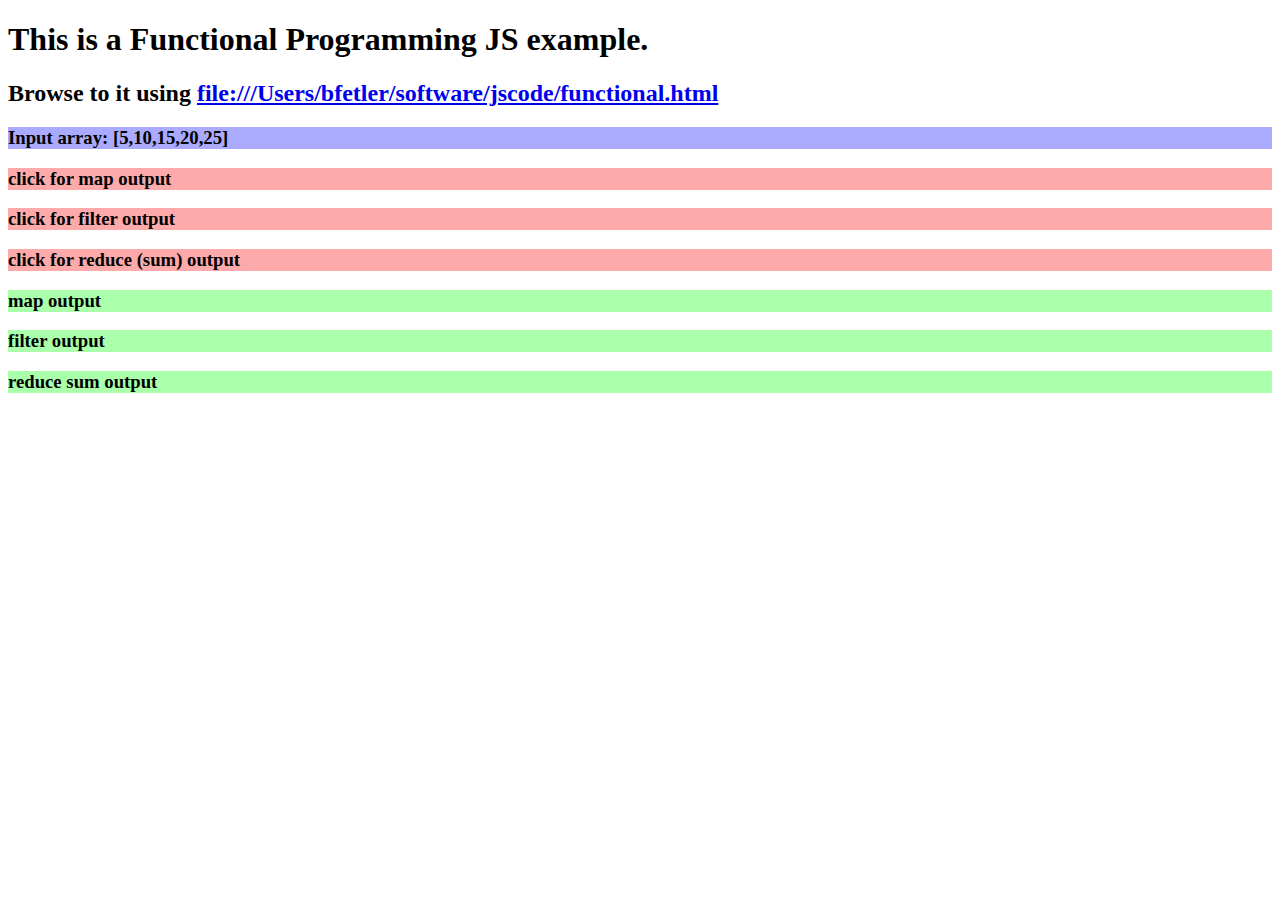
==== functional.html @ 55cdd83f "add three DOM elements, one per function" ====
<!DOCTYPE html>
<html lang="en">
  <head>
    <meta charset="utf-8" />
    <title>FP Test</title>
    <style>
      #input  { background-color: #aaf; }
      .click {
        display: block-inline;
        background-color: #faa;
      }
      .output { background-color: #afa; }
    </style>
    <script src='functional.js'></script>
  </head>
  <body>
    <h1>This is a Functional Programming JS example.</h1>
    <h2>Browse to it using
    <a href="file:///Users/bfetler/software/jscode/functional.html">
file:///Users/bfetler/software/jscode/functional.html
    </a></h2>
    <h3 id="input"></h3>

    <h3 id="mapIt" class="click">click for map output</h3>
    <h3 id="filterIt" class="click">click for filter output</h3>
    <h3 id="reduceIt" class="click">click for reduce (sum) output</h3>

    <h3 id="mapOutput" class="output">map output</h3>
    <h3 id="filterOutput" class="output">filter output</h3>
    <h3 id="reduceOutput" class="output">reduce sum output</h3>
  </body>
</html>
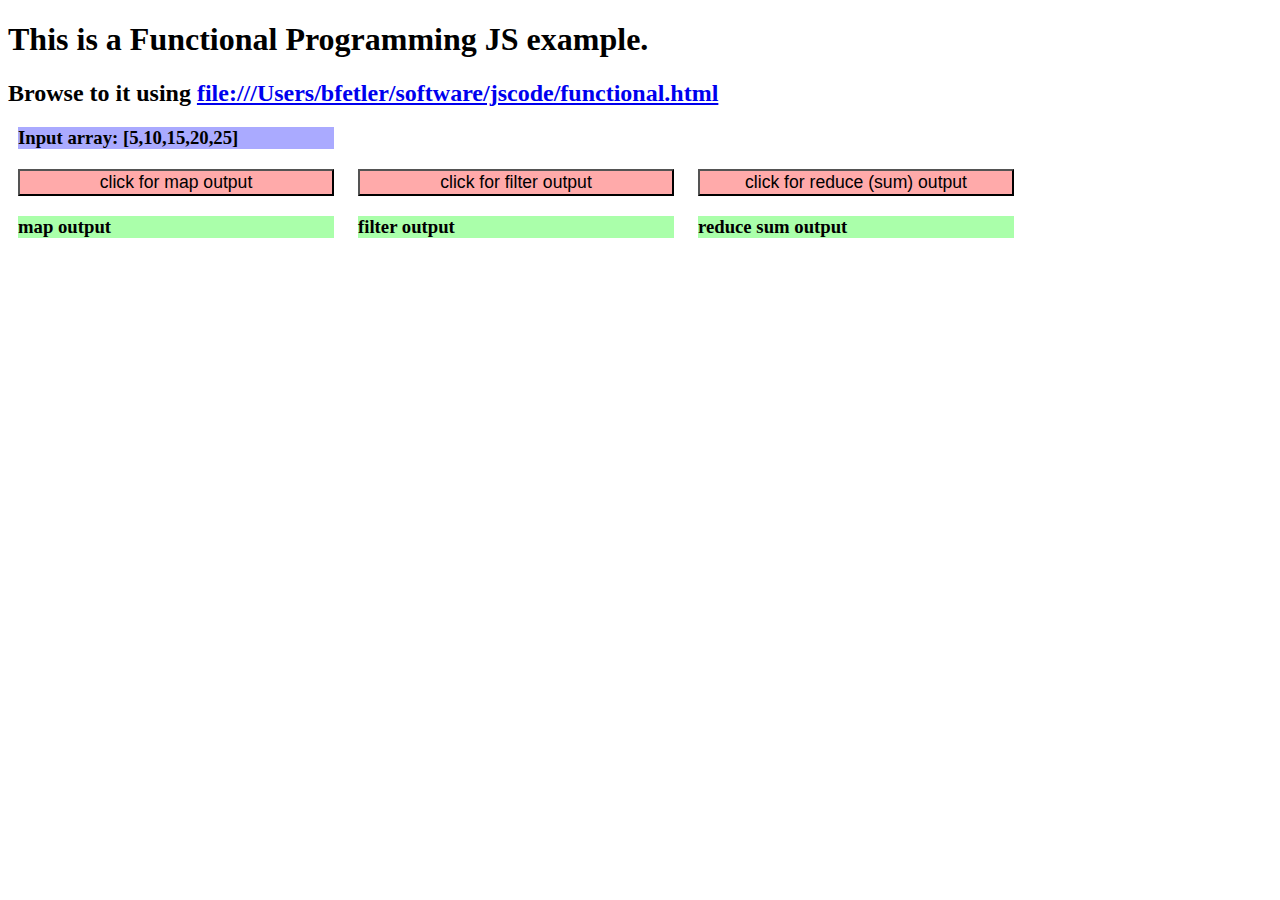
==== commit 886f915a: "rename files" ====
--- a/functional.html
+++ b/functional.html
@@ -4,13 +4,27 @@
     <meta charset="utf-8" />
     <title>FP Test</title>
     <style>
-      #input  { background-color: #aaf; }
+      #input {
+        width: 25%;
+        margin: 0 10px 20px 10px;
+        background-color: #aaf;
+      }
       .click {
-        display: block-inline;
+        display: inline-block;
+        width: 25%;
+        margin: 0 10px 0 10px;
+        font-size: 110%;
+        font-style: bold;
         background-color: #faa;
       }
-      .output { background-color: #afa; }
+      .output {
+        display: inline-block;
+        width: 25%;
+        margin: 20px 10px 0 10px;
+        background-color: #afa;
+      }
     </style>
+    <!--script src='imperative.js'></script!-->
     <script src='functional.js'></script>
   </head>
   <body>
@@ -21,9 +35,10 @@
     </a></h2>
     <h3 id="input"></h3>
 
-    <h3 id="mapIt" class="click">click for map output</h3>
-    <h3 id="filterIt" class="click">click for filter output</h3>
-    <h3 id="reduceIt" class="click">click for reduce (sum) output</h3>
+    <button id="mapIt" class="click">click for map output</button>
+    <button id="filterIt" class="click">click for filter output</button>
+    <button id="reduceIt" class="click">click for reduce (sum) output</button>
+    <br/>
 
     <h3 id="mapOutput" class="output">map output</h3>
     <h3 id="filterOutput" class="output">filter output</h3>
